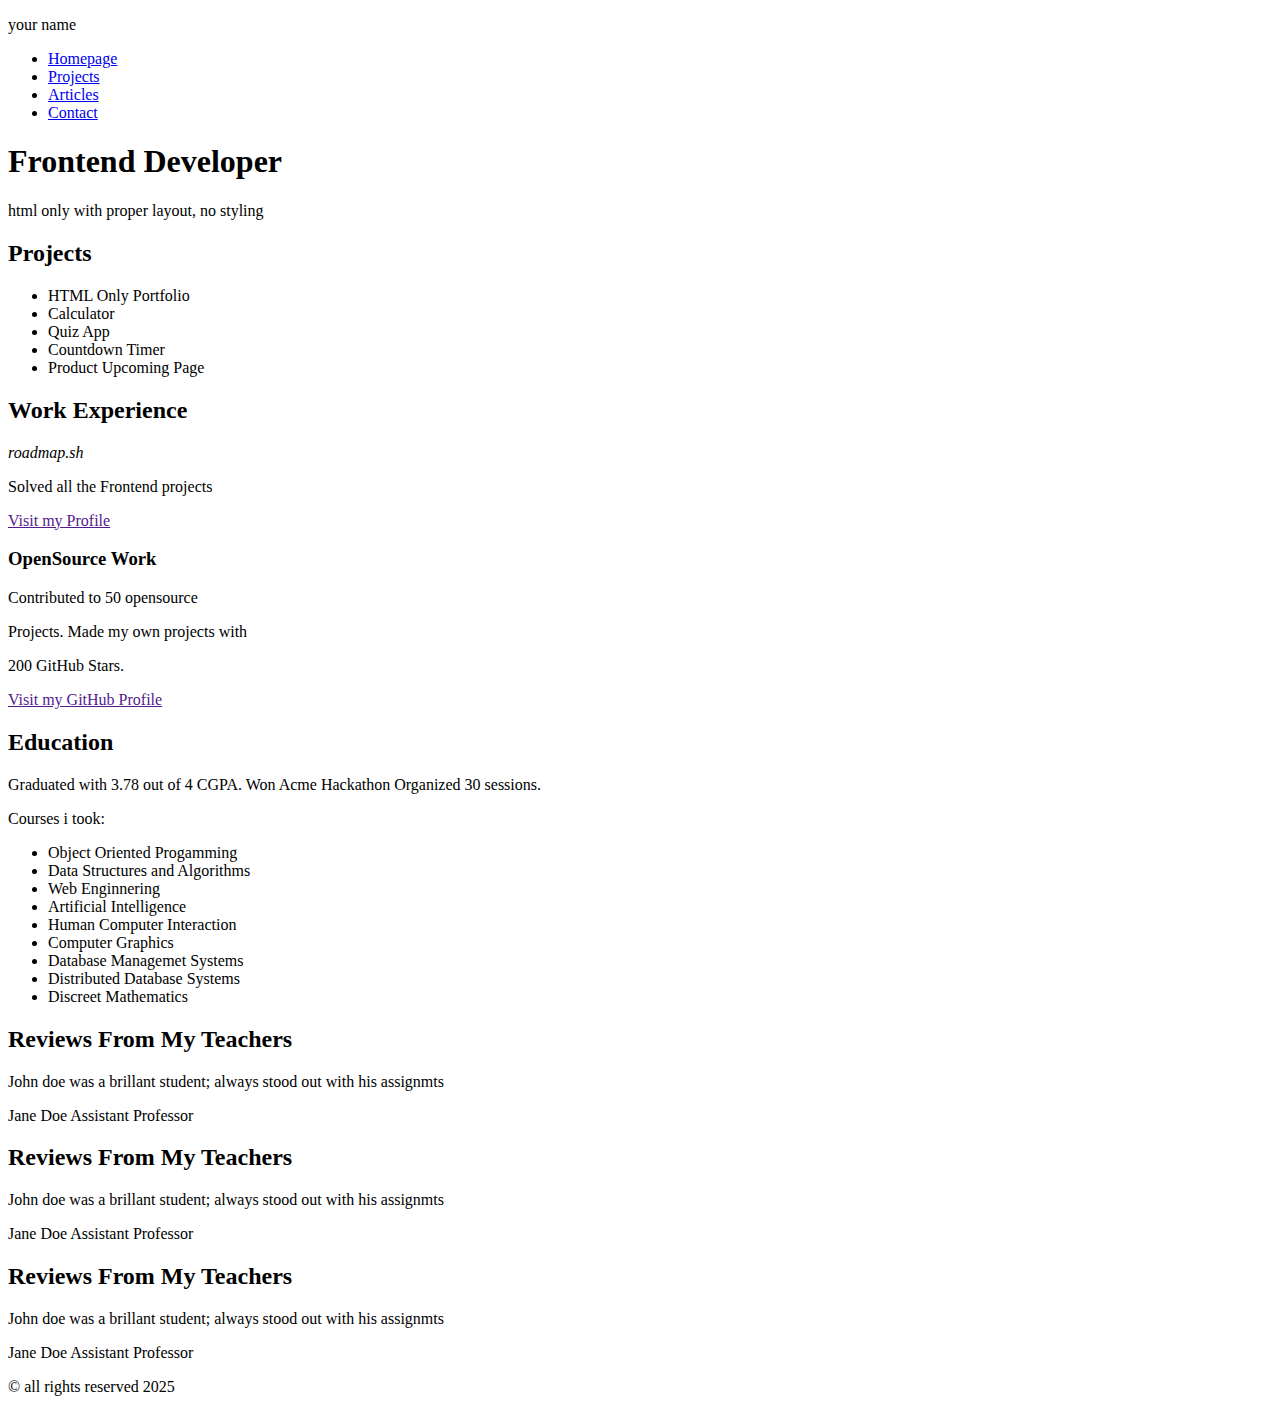
==== BasichtmlsiteCSS/Homepage.html @ 02582acb "Com CSS agora" ====
<!DOCTYPE html>
    <html>
        <head>
            <meta name="viewport" content="width=device-width, initial-scale=1.0">
            <meta charset="UTF-8">
            <link rel="stylesheet" href="Style.css">
            <title>Homepage simples</title>
        </head>
        <body>
            <header>
                <p>your name</p>      
                <ul>
                    <li><a href="Homepage.html">Homepage</a></li>
                    <li><a href="Projects.html">Projects</a></li>
                    <li><a href="Articles.html">Articles</a></li>
                    <li><a href="Contact.html">Contact</a></li>
                </ul>        
            </header>
            <nav>
                <h1>Frontend Developer</h1>
                <p>html only with proper layout, no styling</p>
            </nav>
            <section>
                <aside>
                <h2>Projects</h2>
                <ul>
                    <li>HTML Only Portfolio</li>
                    <li>Calculator</li>
                    <li>Quiz App</li>
                    <li>Countdown Timer</li>
                    <li>Product Upcoming Page</li>
                </ul>
                </aside>
                <main>
                    <h2>Work Experience</h2>
                    <i>roadmap.sh</i>
                    <p>Solved all the Frontend projects</p>
                    <p><a href="">Visit my Profile</a></p>
                    <h3>OpenSource Work</h3>
                    <p>Contributed to 50 opensource</p>
                    <p>Projects. Made my own projects with</p>
                    <p> 200 GitHub Stars.</p>
                    <p><a href="">Visit my GitHub Profile</a></p>   
                </main>
                <aside>
                    <h2>Education</h2>
                    <p>Graduated with 3.78 out of 4 CGPA. Won Acme Hackathon Organized 30 sessions.</p>
                    <p>Courses i took:</p>
                    <ul>
                        <li>Object Oriented Progamming</li>
                        <li>Data Structures and Algorithms</li>
                        <li>Web Enginnering</li>
                        <li>Artificial Intelligence</li>
                        <li>Human Computer Interaction</li>
                        <li>Computer Graphics</li>
                        <li>Database Managemet Systems</li>
                        <li>Distributed Database Systems</li>
                        <li>Discreet Mathematics</li>
                    </ul>
                </aside>
                <footer>
                    <h2>Reviews From My Teachers</h2>
                    <p>John doe was a brillant student; always stood out with his assignmts</p>
                    <p>Jane Doe Assistant Professor</p>
                </footer>
                <footer>
                    <h2>Reviews From My Teachers</h2>
                    <p>John doe was a brillant student; always stood out with his assignmts</p>
                    <p>Jane Doe Assistant Professor</p>
                </footer>
                <footer>
                    <h2>Reviews From My Teachers</h2>
                    <p>John doe was a brillant student; always stood out with his assignmts</p>
                    <p>Jane Doe Assistant Professor</p>
                </footer>
                <p>© all rights reserved 2025</p>
            </section>
        </body>
    </html>
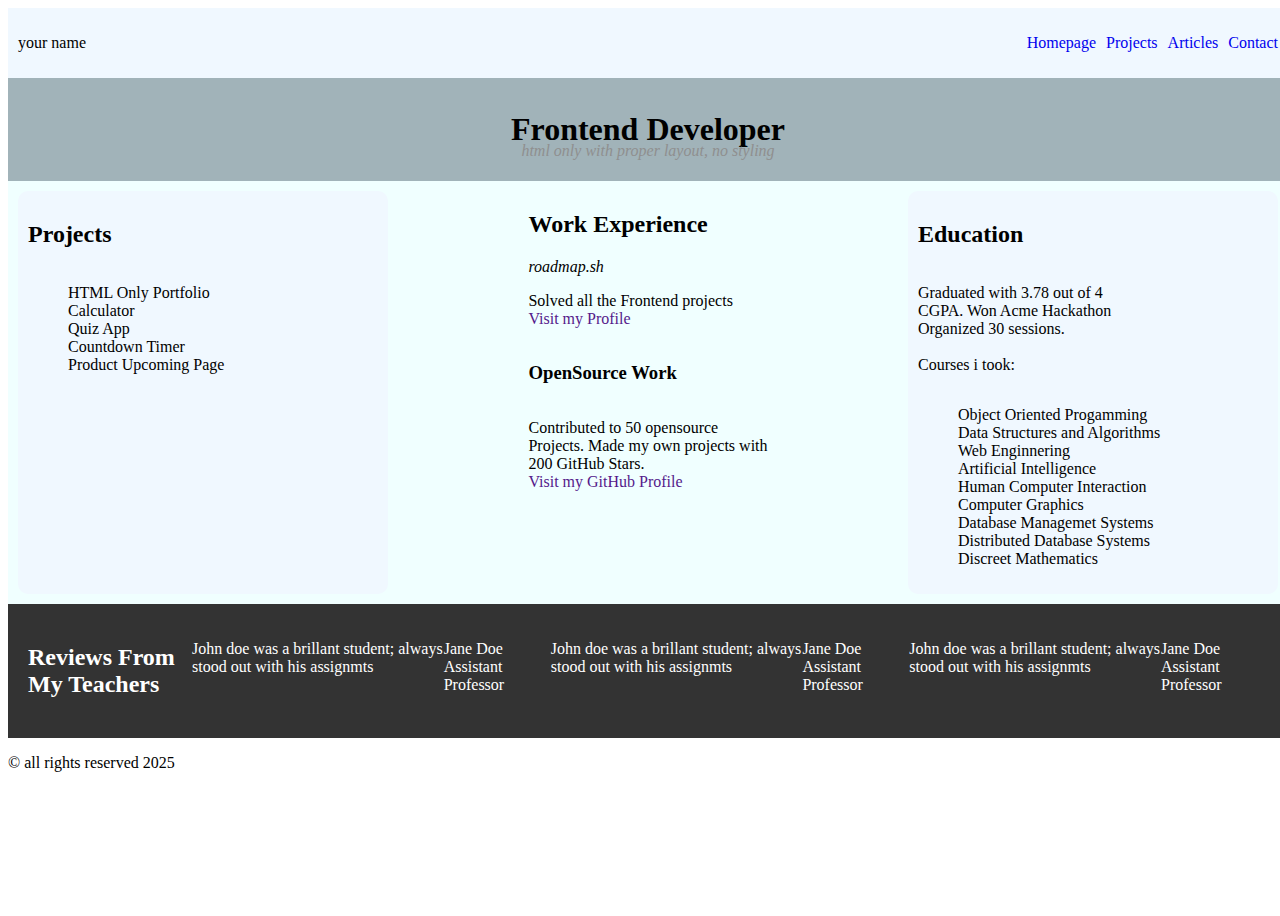
==== commit a4caa916: "acabei eu acho" ====
--- a/BasichtmlsiteCSS/Homepage.html
+++ b/BasichtmlsiteCSS/Homepage.html
@@ -1,79 +1,81 @@
 <!DOCTYPE html>
-    <html>
-        <head>
-            <meta name="viewport" content="width=device-width, initial-scale=1.0">
-            <meta charset="UTF-8">
-            <link rel="stylesheet" href="Style.css">
-            <title>Homepage simples</title>
-        </head>
-        <body>
-            <header>
-                <p>your name</p>      
-                <ul>
-                    <li><a href="Homepage.html">Homepage</a></li>
-                    <li><a href="Projects.html">Projects</a></li>
-                    <li><a href="Articles.html">Articles</a></li>
-                    <li><a href="Contact.html">Contact</a></li>
-                </ul>        
-            </header>
-            <nav>
-                <h1>Frontend Developer</h1>
-                <p>html only with proper layout, no styling</p>
-            </nav>
-            <section>
-                <aside>
-                <h2>Projects</h2>
-                <ul>
-                    <li>HTML Only Portfolio</li>
-                    <li>Calculator</li>
-                    <li>Quiz App</li>
-                    <li>Countdown Timer</li>
-                    <li>Product Upcoming Page</li>
-                </ul>
-                </aside>
-                <main>
-                    <h2>Work Experience</h2>
-                    <i>roadmap.sh</i>
-                    <p>Solved all the Frontend projects</p>
-                    <p><a href="">Visit my Profile</a></p>
-                    <h3>OpenSource Work</h3>
-                    <p>Contributed to 50 opensource</p>
-                    <p>Projects. Made my own projects with</p>
-                    <p> 200 GitHub Stars.</p>
-                    <p><a href="">Visit my GitHub Profile</a></p>   
-                </main>
-                <aside>
-                    <h2>Education</h2>
-                    <p>Graduated with 3.78 out of 4 CGPA. Won Acme Hackathon Organized 30 sessions.</p>
-                    <p>Courses i took:</p>
-                    <ul>
-                        <li>Object Oriented Progamming</li>
-                        <li>Data Structures and Algorithms</li>
-                        <li>Web Enginnering</li>
-                        <li>Artificial Intelligence</li>
-                        <li>Human Computer Interaction</li>
-                        <li>Computer Graphics</li>
-                        <li>Database Managemet Systems</li>
-                        <li>Distributed Database Systems</li>
-                        <li>Discreet Mathematics</li>
-                    </ul>
-                </aside>
-                <footer>
-                    <h2>Reviews From My Teachers</h2>
-                    <p>John doe was a brillant student; always stood out with his assignmts</p>
-                    <p>Jane Doe Assistant Professor</p>
-                </footer>
-                <footer>
-                    <h2>Reviews From My Teachers</h2>
-                    <p>John doe was a brillant student; always stood out with his assignmts</p>
-                    <p>Jane Doe Assistant Professor</p>
-                </footer>
-                <footer>
-                    <h2>Reviews From My Teachers</h2>
-                    <p>John doe was a brillant student; always stood out with his assignmts</p>
-                    <p>Jane Doe Assistant Professor</p>
-                </footer>
-                <p>© all rights reserved 2025</p>
-            </section>
-        </body>
-    </html>+<html>
+
+<head>
+    <meta name="viewport" content="width=device-width, initial-scale=1.0">
+    <meta charset="UTF-8">
+    <link rel="stylesheet" href="Style.css">
+    <title>Homepage simples</title>
+</head>
+
+<body>
+    <header>
+        <p>your name</p>
+        <ul class="ulli">
+            <li><a href="Homepage.html">Homepage</a></li>
+            <li><a href="Projects.html">Projects</a></li>
+            <li><a href="Articles.html">Articles</a></li>
+            <li><a href="Contact.html">Contact</a></li>
+        </ul>
+    </header>
+    <nav>
+        <h1>Frontend Developer</h1>
+        <i class="cinza">html only with proper layout, no styling</i>
+    </nav>
+    <section>
+        <aside  class="asideEsquerda">
+            <h2>Projects</h2>
+            <ul>
+                <li>HTML Only Portfolio</li>
+                <li>Calculator</li>
+                <li>Quiz App</li>
+                <li>Countdown Timer</li>
+                <li>Product Upcoming Page</li>
+            </ul>
+        </aside>
+        <main>
+            <h2>Work Experience</h2>
+            <i>roadmap.sh</i>
+            <p>Solved all the Frontend projects <br><a href="">Visit my Profile</a></p>
+            <h3>OpenSource Work</h3>
+            <p>Contributed to 50 opensource<br>
+                Projects. Made my own projects with<br>
+                200 GitHub Stars.<br>
+                <a href="">Visit my GitHub Profile</a>
+            </p>
+        </main>
+        <aside class="asideDireita">
+            <h2>Education</h2>
+            <p>Graduated with 3.78 out of 4 <br> CGPA. Won Acme Hackathon<br>Organized 30 sessions.<br> <br> Courses i took:</p>
+            <ul>
+                <li>Object Oriented Progamming</li>
+                <li>Data Structures and Algorithms</li>
+                <li>Web Enginnering</li>
+                <li>Artificial Intelligence</li>
+                <li>Human Computer Interaction</li>
+                <li>Computer Graphics</li>
+                <li>Database Managemet Systems</li>
+                <li>Distributed Database Systems</li>
+                <li>Discreet Mathematics</li>
+            </ul>
+        </aside>
+    </section>
+    <footer>
+        <h2>Reviews From My Teachers</h2>
+        <p>John doe was a brillant student; always stood out with his assignmts</p>
+        <p>Jane Doe Assistant Professor</p>
+
+
+    
+        <p>John doe was a brillant student; always stood out with his assignmts</p>
+        <p>Jane Doe Assistant Professor</p>
+
+
+       
+        <p>John doe was a brillant student; always stood out with his assignmts</p>
+        <p>Jane Doe Assistant Professor</p>
+    </footer>
+    <p>© all rights reserved 2025</p>
+</body>
+
+</html>--- a/BasichtmlsiteCSS/Style.css
+++ b/BasichtmlsiteCSS/Style.css
@@ -0,0 +1,79 @@
+
+body{
+    display: flex;
+    flex-direction: column;
+    width: 100%;
+    height: 100vh;
+}
+
+header{
+    background-color: aliceblue;
+    display: flex;
+    justify-content: space-between; 
+    padding: 10px;
+}
+
+nav{
+    background-color: rgb(161, 179, 185);
+    display: flex;
+    padding: 30px;
+    justify-content: center;
+    align-items: center;
+    flex-direction: column;
+    line-height: 0;
+}
+
+section{
+    padding: 10px;
+    background-color: azure;
+    display: flex;
+    justify-content: space-between;
+    justify-items: center;
+}
+
+aside{
+    display: flex;
+    padding: 10px;
+    background-color: aliceblue;
+    border-radius: 10px;
+    flex-direction: column;
+    min-width: 350px;
+}
+
+main{
+    display: flex;
+    flex-direction: column;
+}
+
+footer {
+    display: flex;
+    justify-content: space-evenly;
+    background-color: #333;
+    color: #fff;
+    padding: 20px;
+
+}
+.footer h2 {
+    margin-top: 0;
+}
+
+.footer p {
+    margin: 5px 0;
+}
+
+
+
+.cinza{
+    color: #8f8f8f;
+}
+.ulli{
+    display: flex;
+    gap: 10px;
+}
+li{
+    display: flex;
+    list-style-type:none;
+}
+a{
+    text-decoration: none;
+}